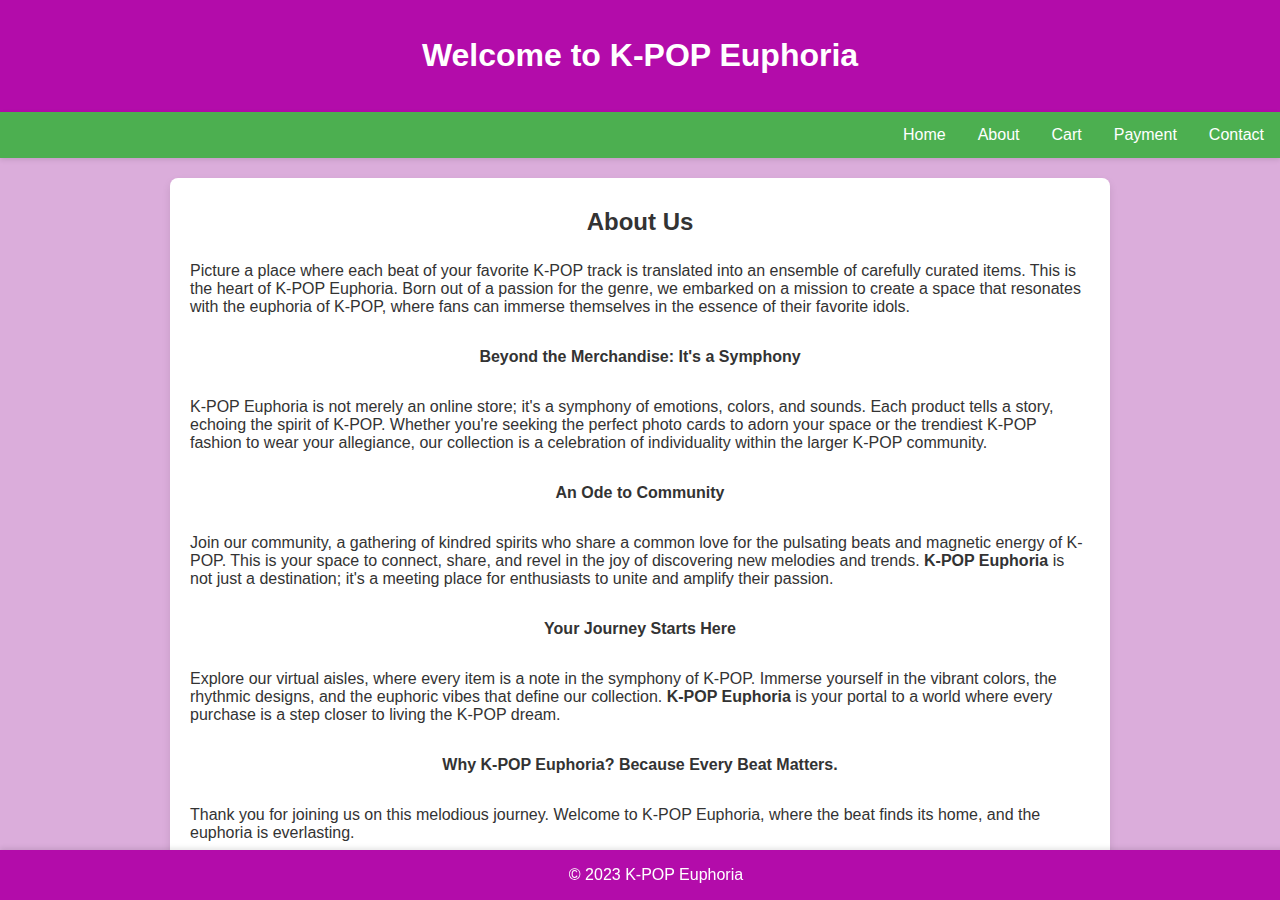
==== about.html @ 307479b7 "adding all the pages" ====
<!DOCTYPE html>
<html lang="en">

<head>
    <meta charset="UTF-8">
    <meta name="viewport" content="width=device-width, initial-scale=1.0">
    <link rel="stylesheet" href="style.css">
    <title>K-POP Euphoria - About Us</title>
</head>

<body>

    <header>
        <h1>Welcome to K-POP Euphoria</h1>
    </header>

    <nav>
        <a href="contact.html">Contact</a>
        <a href="payment.html">Payment</a>
        <a href="cart.html">Cart</a>
        <a href="about.html">About</a>
        <a href="index.html">Home</a>
    </nav>

    <section>

        <h2>About Us</h2>
        <p>Picture a place where each beat of your favorite K-POP track is translated into an ensemble of carefully curated items. This is the heart of K-POP Euphoria. Born out of a passion for the genre, we embarked on a mission to create a space that resonates with the euphoria of K-POP, where fans can immerse themselves in the essence of their favorite idols.</p>

        <p><strong>Beyond the Merchandise: It's a Symphony</strong></p>
        <p>K-POP Euphoria is not merely an online store; it's a symphony of emotions, colors, and sounds. Each product tells a story, echoing the spirit of K-POP. Whether you're seeking the perfect photo cards to adorn your space or the trendiest K-POP fashion to wear your allegiance, our collection is a celebration of individuality within the larger K-POP community.</p>

        <p><strong>An Ode to Community</strong></p>
        <p>Join our community, a gathering of kindred spirits who share a common love for the pulsating beats and magnetic energy of K-POP. This is your space to connect, share, and revel in the joy of discovering new melodies and trends. <strong>K-POP Euphoria</strong> is not just a destination; it's a meeting place for enthusiasts to unite and amplify their passion.</p>

        <p><strong>Your Journey Starts Here</strong></p>
        <p>Explore our virtual aisles, where every item is a note in the symphony of K-POP. Immerse yourself in the vibrant colors, the rhythmic designs, and the euphoric vibes that define our collection. <strong>K-POP Euphoria</strong> is your portal to a world where every purchase is a step closer to living the K-POP dream.</p>

        <p><strong>Why K-POP Euphoria? Because Every Beat Matters.</strong></p>
        <p>Thank you for joining us on this melodious journey. Welcome to K-POP Euphoria, where the beat finds its home, and the euphoria is everlasting.</p>

    </section>

    <footer>
        &copy; 2023 K-POP Euphoria
    </footer>
    
</body>

</html>
---- style.css ----
body {
    font-family: 'Segoe UI', Tahoma, Geneva, Verdana, sans-serif;
    background-color: #dbaddb;
    color: #333;
    margin: 0;
    padding: 0;
}

.product p {
    text-align: center;
}

header {
    background-color: #b30caa;
    color: #fff;
    text-align: center;
    padding: 1em;
    box-shadow: 0 2px 5px rgba(0, 0, 0, 0.1);
}

nav {
    background-color: #4caf50;
    overflow: hidden;
    box-shadow: 0 2px 5px rgba(0, 0, 0, 0.1);
}

nav a {
    float: right;
    display: block;
    color: white;
    text-align: center;
    padding: 14px 16px;
    text-decoration: none;
}

nav a:hover {
    background-color: #45a049;
}

section {
    max-width: 900px;
    margin: 20px auto;
    padding: 20px;
    background-color: #fff;
    box-shadow: 0 4px 8px rgba(0, 0, 0, 0.1);
    border-radius: 8px;
    display: flex;
    flex-wrap: wrap;
    justify-content: space-around;
}

.product {
    width: 30%; /* Adjust as needed for 3 products in one row */
    margin: 1%; /* Adjust margin to create space between products */
    background-color: #fff;
    border: 1px solid #ddd;
    border-radius: 8px;
    overflow: hidden;
    transition: transform 0.3s, box-shadow 0.3s;
}

.product:hover {
    transform: scale(1.05);
    box-shadow: 0 4px 10px rgba(0, 0, 0, 0.2);
}

img {
    width: 100%;
    border-bottom: 1px solid #ddd;
}

h2 {
    text-align: center;
    padding: 10px;
    margin: 0;
    color: #333;
}

button {
    background-color: #4caf50;
    color: #fff;
    width: 100%;
    padding: 10px;
    border: none;
    border-radius: 0 0 8px 8px;
    cursor: pointer;
    transition: background-color 0.3s;
}

button:hover {
    background-color: #45a049;
}

footer {
    text-align: center;
    padding: 1em;
    background-color: #b30caa;
    color: #fff;
    position: fixed;
    bottom: 0;
    width: 100%;
    box-shadow: 0 -2px 5px rgba(0, 0, 0, 0.1);
}
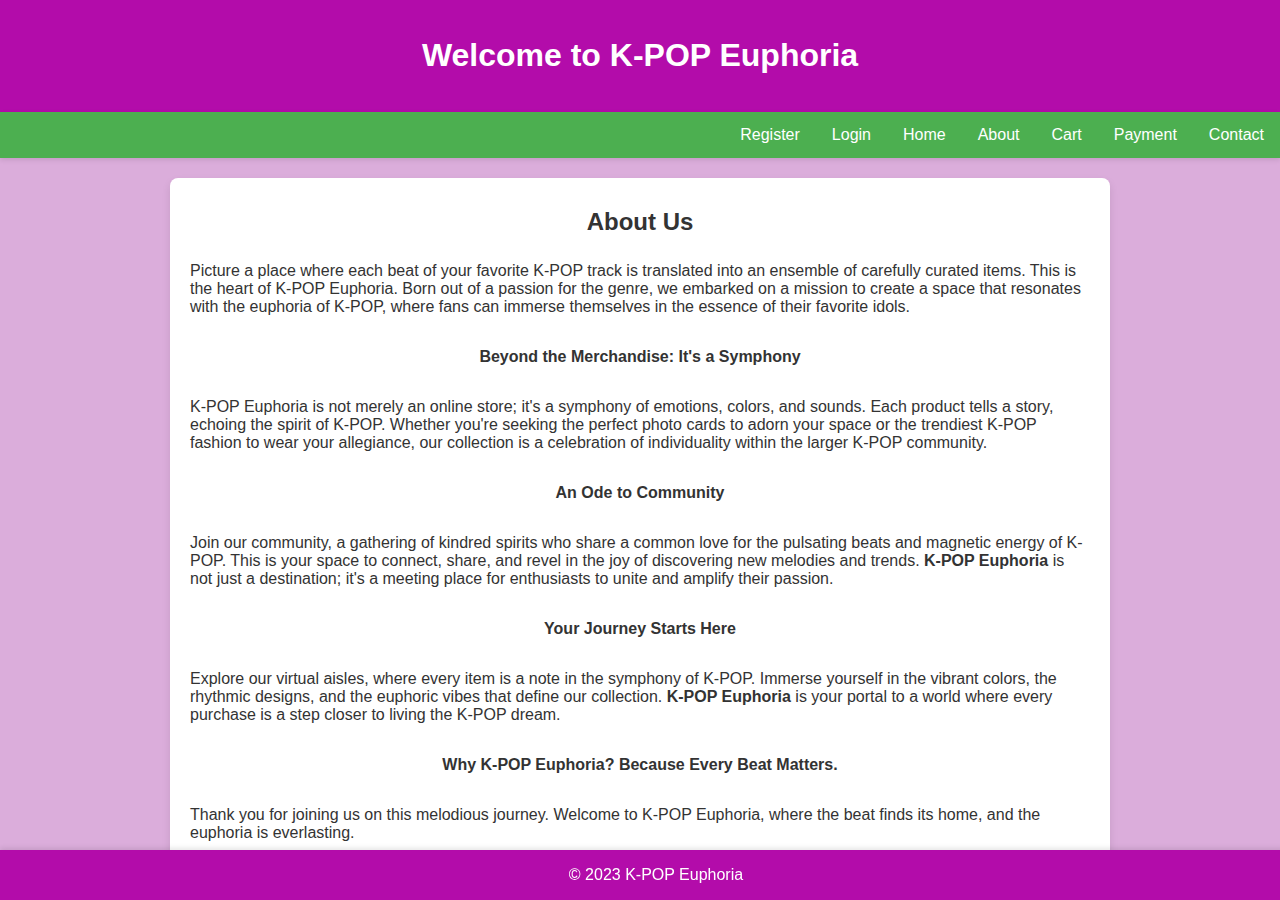
==== commit 20bd883f: "registration and login" ====
--- a/about.html
+++ b/about.html
@@ -20,6 +20,8 @@
         <a href="cart.html">Cart</a>
         <a href="about.html">About</a>
         <a href="index.html">Home</a>
+        <a href="login.html">Login</a>
+        <a href="register.html">Register</a>
     </nav>
 
     <section>
